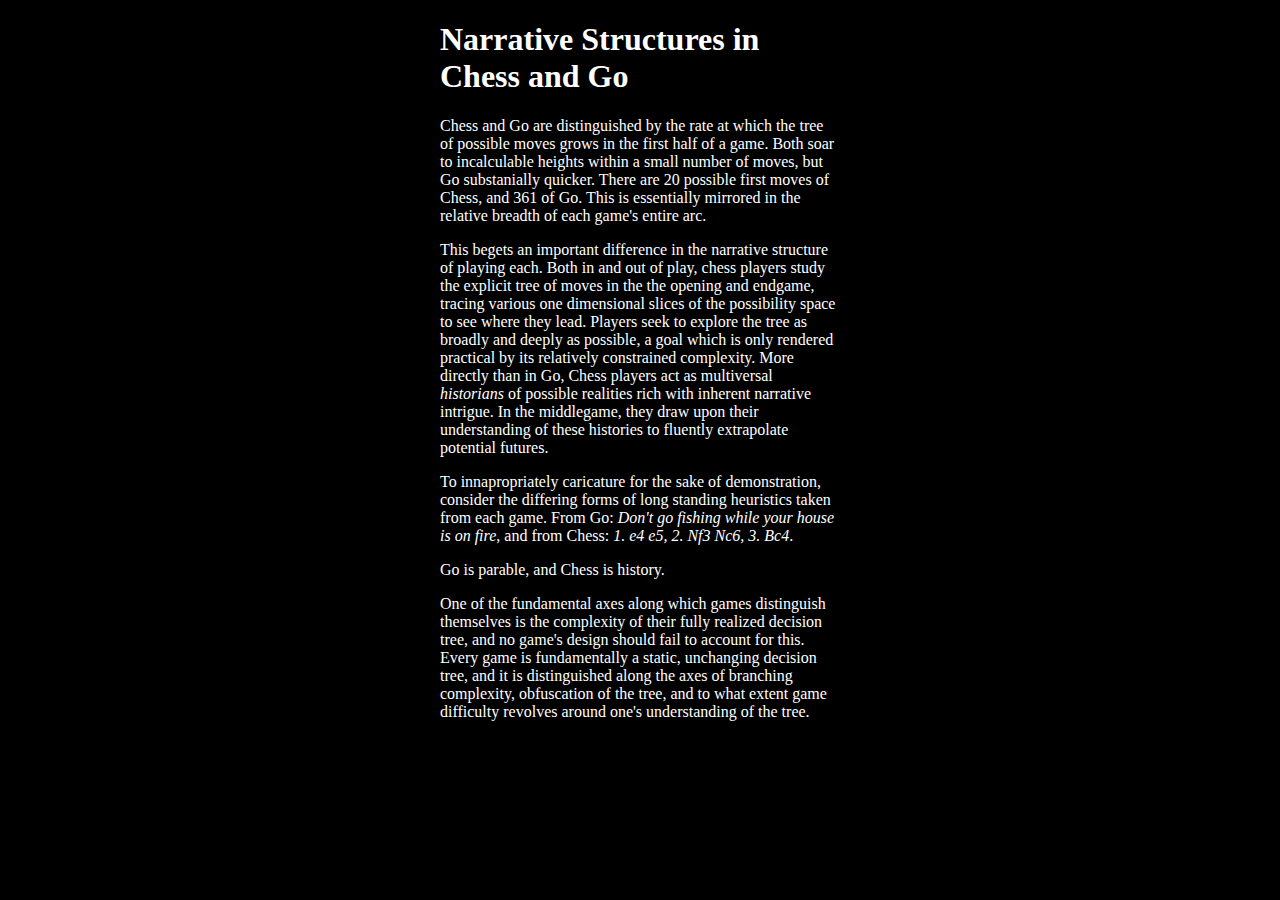
==== index.html @ a7c3c93e "Fix typo" ====
<!DOCTYPE html>
<style>
	* {
		color: white;
		background-color: black;
	}

	body {
		max-width: 50ch;
		margin: auto;
		padding: 0rem 1rem;
	}
</style>
<html>
	<head>
		<title>CSM: Chess vs Go</title>
	</head>
	<body>
		<h1>Narrative Structures in Chess and Go</h1>
		<p>Chess and Go are distinguished by the rate at which the tree of possible moves grows in the first half of a game. Both soar to incalculable heights within a small number of moves, but Go substanially quicker. There are 20 possible first moves of Chess, and 361 of Go. This is essentially mirrored in the relative breadth of each game's entire arc.</p>
		<p>This begets an important difference in the narrative structure of playing each. Both in and out of play, chess players study the explicit tree of moves in the the opening and endgame, tracing various one dimensional slices of the possibility space to see where they lead. Players seek to explore the tree as broadly and deeply as possible, a goal which is only rendered practical by its relatively constrained complexity. More directly than in Go, Chess players act as multiversal <em>historians</em> of possible realities rich with inherent narrative intrigue. In the middlegame, they draw upon their understanding of these histories to fluently extrapolate potential futures.</p>
		<p>To innapropriately caricature for the sake of demonstration, consider the differing forms of long standing heuristics taken from each game. From Go: <em>Don't go fishing while your house is on fire</em>, and from Chess: <em>1. e4 e5, 2. Nf3 Nc6, 3. Bc4</em>.</p>
		<p>Go is parable, and Chess is history.</p>
		<p>One of the fundamental axes along which games distinguish themselves is the complexity of their fully realized decision tree, and no game's design should fail to account for this. Every game is fundamentally a static, unchanging decision tree, and it is distinguished along the axes of branching complexity, obfuscation of the tree, and to what extent game difficulty revolves around one's understanding of the tree.</p>
	</body>
</html>
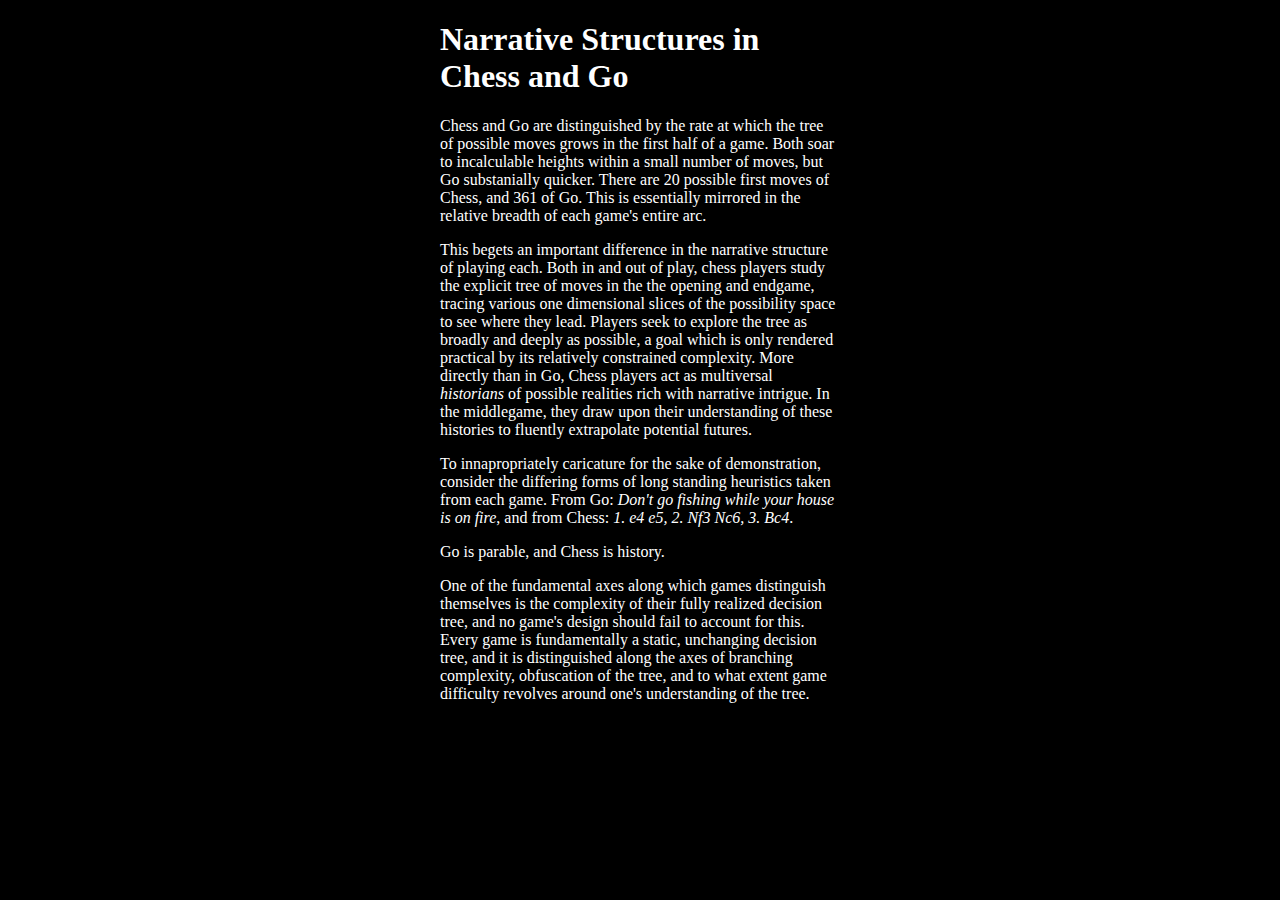
==== commit 7587de37: "More concise" ====
--- a/index.html
+++ b/index.html
@@ -18,7 +18,7 @@
 	<body>
 		<h1>Narrative Structures in Chess and Go</h1>
 		<p>Chess and Go are distinguished by the rate at which the tree of possible moves grows in the first half of a game. Both soar to incalculable heights within a small number of moves, but Go substanially quicker. There are 20 possible first moves of Chess, and 361 of Go. This is essentially mirrored in the relative breadth of each game's entire arc.</p>
-		<p>This begets an important difference in the narrative structure of playing each. Both in and out of play, chess players study the explicit tree of moves in the the opening and endgame, tracing various one dimensional slices of the possibility space to see where they lead. Players seek to explore the tree as broadly and deeply as possible, a goal which is only rendered practical by its relatively constrained complexity. More directly than in Go, Chess players act as multiversal <em>historians</em> of possible realities rich with inherent narrative intrigue. In the middlegame, they draw upon their understanding of these histories to fluently extrapolate potential futures.</p>
+		<p>This begets an important difference in the narrative structure of playing each. Both in and out of play, chess players study the explicit tree of moves in the the opening and endgame, tracing various one dimensional slices of the possibility space to see where they lead. Players seek to explore the tree as broadly and deeply as possible, a goal which is only rendered practical by its relatively constrained complexity. More directly than in Go, Chess players act as multiversal <em>historians</em> of possible realities rich with narrative intrigue. In the middlegame, they draw upon their understanding of these histories to fluently extrapolate potential futures.</p>
 		<p>To innapropriately caricature for the sake of demonstration, consider the differing forms of long standing heuristics taken from each game. From Go: <em>Don't go fishing while your house is on fire</em>, and from Chess: <em>1. e4 e5, 2. Nf3 Nc6, 3. Bc4</em>.</p>
 		<p>Go is parable, and Chess is history.</p>
 		<p>One of the fundamental axes along which games distinguish themselves is the complexity of their fully realized decision tree, and no game's design should fail to account for this. Every game is fundamentally a static, unchanging decision tree, and it is distinguished along the axes of branching complexity, obfuscation of the tree, and to what extent game difficulty revolves around one's understanding of the tree.</p>
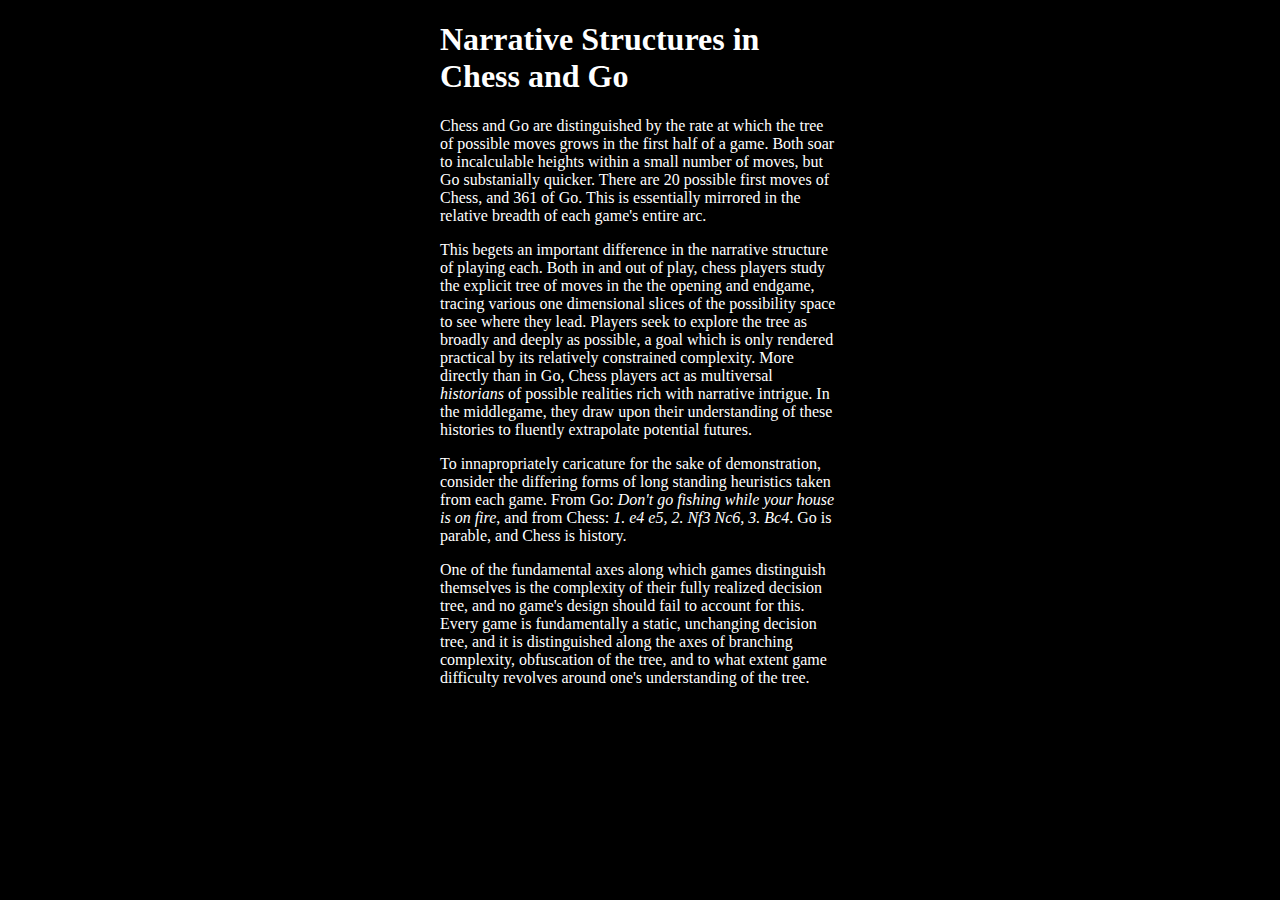
==== commit 52a3d222: "-1 dramatic line break" ====
--- a/index.html
+++ b/index.html
@@ -19,8 +19,7 @@
 		<h1>Narrative Structures in Chess and Go</h1>
 		<p>Chess and Go are distinguished by the rate at which the tree of possible moves grows in the first half of a game. Both soar to incalculable heights within a small number of moves, but Go substanially quicker. There are 20 possible first moves of Chess, and 361 of Go. This is essentially mirrored in the relative breadth of each game's entire arc.</p>
 		<p>This begets an important difference in the narrative structure of playing each. Both in and out of play, chess players study the explicit tree of moves in the the opening and endgame, tracing various one dimensional slices of the possibility space to see where they lead. Players seek to explore the tree as broadly and deeply as possible, a goal which is only rendered practical by its relatively constrained complexity. More directly than in Go, Chess players act as multiversal <em>historians</em> of possible realities rich with narrative intrigue. In the middlegame, they draw upon their understanding of these histories to fluently extrapolate potential futures.</p>
-		<p>To innapropriately caricature for the sake of demonstration, consider the differing forms of long standing heuristics taken from each game. From Go: <em>Don't go fishing while your house is on fire</em>, and from Chess: <em>1. e4 e5, 2. Nf3 Nc6, 3. Bc4</em>.</p>
-		<p>Go is parable, and Chess is history.</p>
+		<p>To innapropriately caricature for the sake of demonstration, consider the differing forms of long standing heuristics taken from each game. From Go: <em>Don't go fishing while your house is on fire</em>, and from Chess: <em>1. e4 e5, 2. Nf3 Nc6, 3. Bc4</em>. Go is parable, and Chess is history.</p>
 		<p>One of the fundamental axes along which games distinguish themselves is the complexity of their fully realized decision tree, and no game's design should fail to account for this. Every game is fundamentally a static, unchanging decision tree, and it is distinguished along the axes of branching complexity, obfuscation of the tree, and to what extent game difficulty revolves around one's understanding of the tree.</p>
 	</body>
 </html>
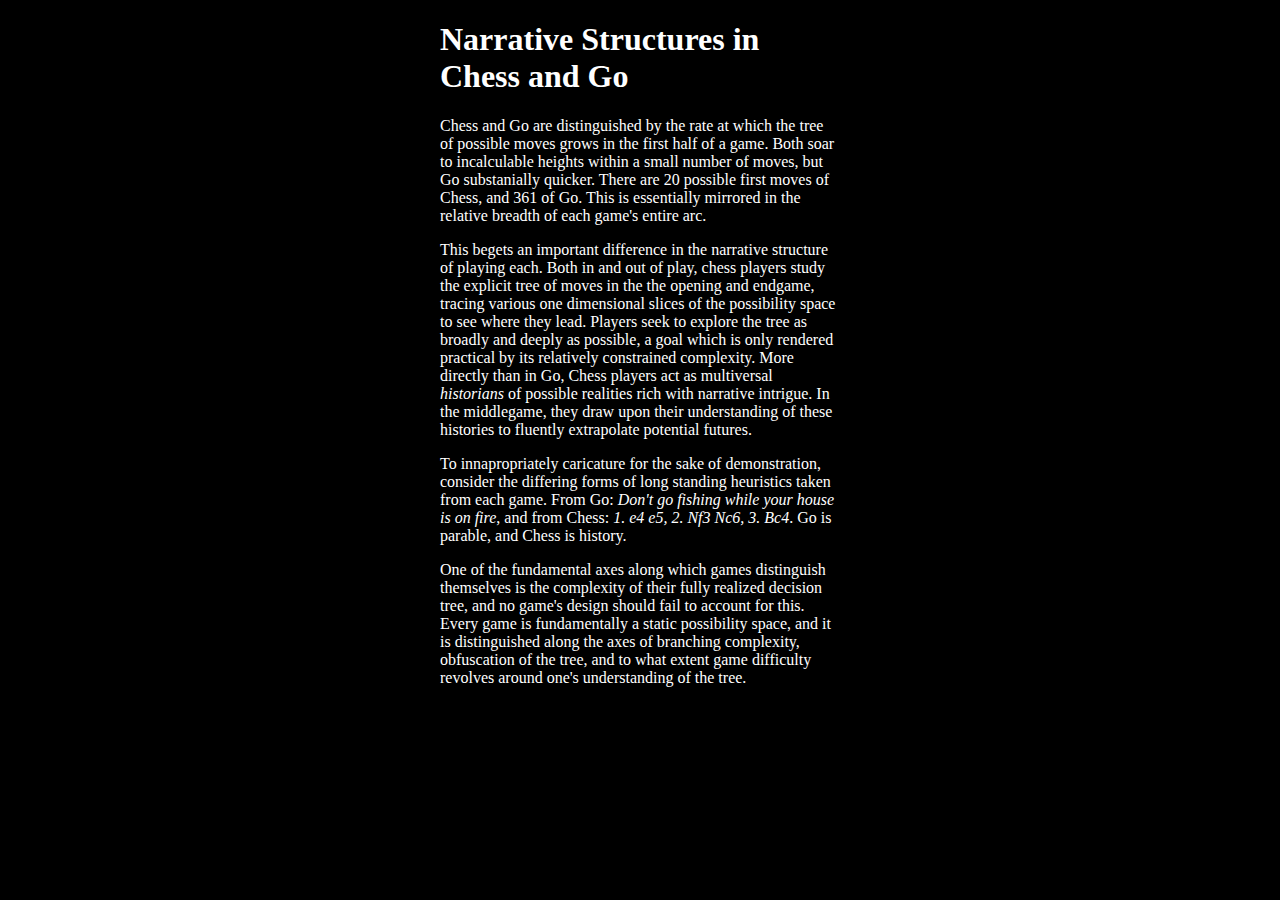
==== commit ca9f9ee0: "Decision tree>possibility space to eliminate redundancy" ====
--- a/index.html
+++ b/index.html
@@ -20,6 +20,6 @@
 		<p>Chess and Go are distinguished by the rate at which the tree of possible moves grows in the first half of a game. Both soar to incalculable heights within a small number of moves, but Go substanially quicker. There are 20 possible first moves of Chess, and 361 of Go. This is essentially mirrored in the relative breadth of each game's entire arc.</p>
 		<p>This begets an important difference in the narrative structure of playing each. Both in and out of play, chess players study the explicit tree of moves in the the opening and endgame, tracing various one dimensional slices of the possibility space to see where they lead. Players seek to explore the tree as broadly and deeply as possible, a goal which is only rendered practical by its relatively constrained complexity. More directly than in Go, Chess players act as multiversal <em>historians</em> of possible realities rich with narrative intrigue. In the middlegame, they draw upon their understanding of these histories to fluently extrapolate potential futures.</p>
 		<p>To innapropriately caricature for the sake of demonstration, consider the differing forms of long standing heuristics taken from each game. From Go: <em>Don't go fishing while your house is on fire</em>, and from Chess: <em>1. e4 e5, 2. Nf3 Nc6, 3. Bc4</em>. Go is parable, and Chess is history.</p>
-		<p>One of the fundamental axes along which games distinguish themselves is the complexity of their fully realized decision tree, and no game's design should fail to account for this. Every game is fundamentally a static, unchanging decision tree, and it is distinguished along the axes of branching complexity, obfuscation of the tree, and to what extent game difficulty revolves around one's understanding of the tree.</p>
+		<p>One of the fundamental axes along which games distinguish themselves is the complexity of their fully realized decision tree, and no game's design should fail to account for this. Every game is fundamentally a static possibility space, and it is distinguished along the axes of branching complexity, obfuscation of the tree, and to what extent game difficulty revolves around one's understanding of the tree.</p>
 	</body>
 </html>
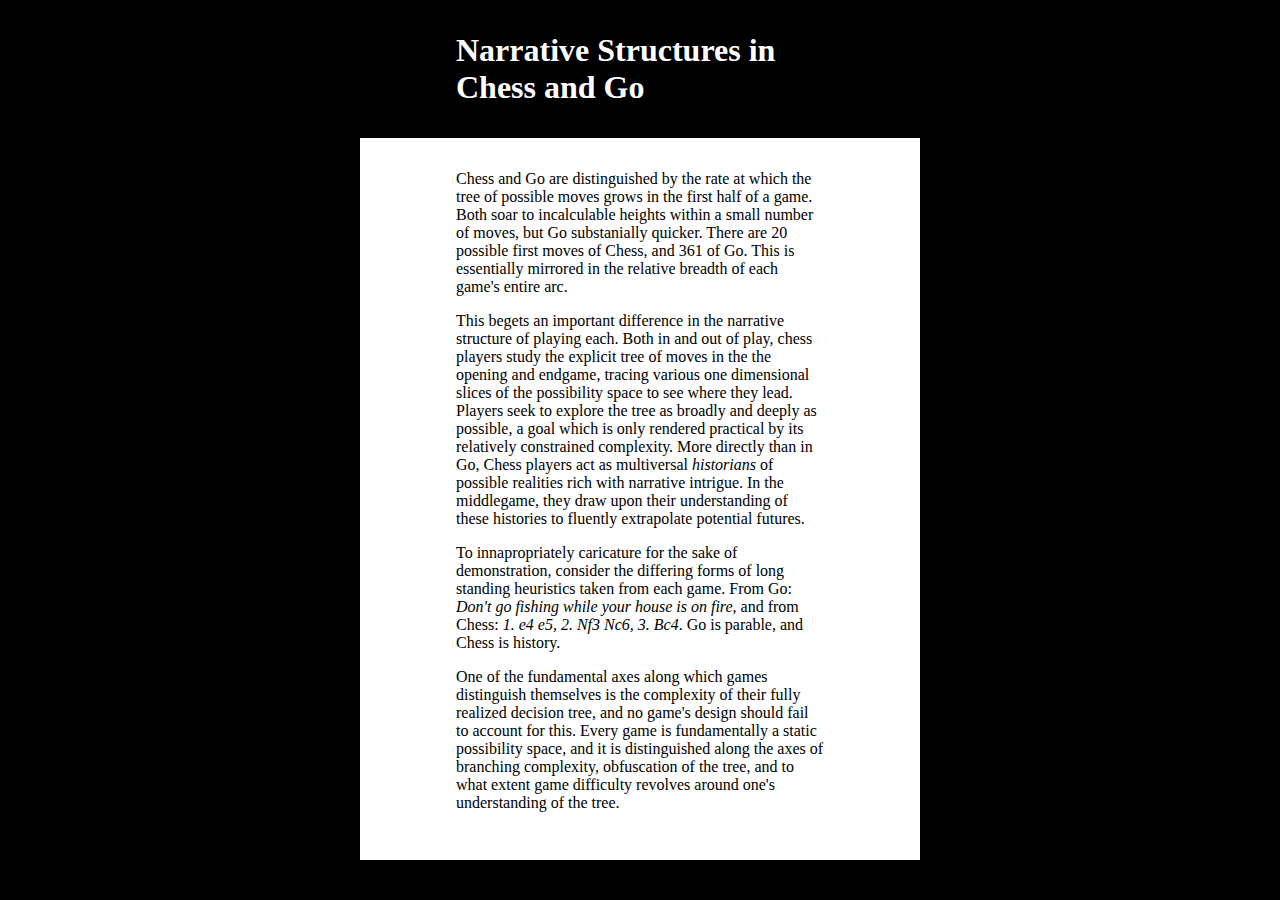
==== commit 97f4cb55: "Change styling, mostleh" ====
--- a/index.html
+++ b/index.html
@@ -5,21 +5,64 @@
 		background-color: black;
 	}
 
+	h1 {
+		margin: 0;
+	}
+
+	header {
+		padding: 4ch 12ch;
+	}
+
 	body {
-		max-width: 50ch;
+		max-width: 70ch;
 		margin: auto;
 		padding: 0rem 1rem;
 	}
+
+	article {
+		padding: 4ch 12ch;
+	}
+
+	article, article * {
+		color: black;
+		background-color: white;
+	}
+
+	p {
+		margin-top: 0;
+	}
 </style>
+
 <html>
-	<head>
-		<title>CSM: Chess vs Go</title>
-	</head>
-	<body>
+
+<head>
+	<title>CSM: Chess vs Go</title>
+</head>
+
+<body>
+	<header>
 		<h1>Narrative Structures in Chess and Go</h1>
+	</header>
+	<article>
 		<p>Chess and Go are distinguished by the rate at which the tree of possible moves grows in the first half of a game. Both soar to incalculable heights within a small number of moves, but Go substanially quicker. There are 20 possible first moves of Chess, and 361 of Go. This is essentially mirrored in the relative breadth of each game's entire arc.</p>
 		<p>This begets an important difference in the narrative structure of playing each. Both in and out of play, chess players study the explicit tree of moves in the the opening and endgame, tracing various one dimensional slices of the possibility space to see where they lead. Players seek to explore the tree as broadly and deeply as possible, a goal which is only rendered practical by its relatively constrained complexity. More directly than in Go, Chess players act as multiversal <em>historians</em> of possible realities rich with narrative intrigue. In the middlegame, they draw upon their understanding of these histories to fluently extrapolate potential futures.</p>
 		<p>To innapropriately caricature for the sake of demonstration, consider the differing forms of long standing heuristics taken from each game. From Go: <em>Don't go fishing while your house is on fire</em>, and from Chess: <em>1. e4 e5, 2. Nf3 Nc6, 3. Bc4</em>. Go is parable, and Chess is history.</p>
 		<p>One of the fundamental axes along which games distinguish themselves is the complexity of their fully realized decision tree, and no game's design should fail to account for this. Every game is fundamentally a static possibility space, and it is distinguished along the axes of branching complexity, obfuscation of the tree, and to what extent game difficulty revolves around one's understanding of the tree.</p>
-	</body>
+	</article>
+</body>
+
 </html>
+
+<script>
+
+function downloadURI(uri, name) {
+	var link = document.createElement("a");
+	link.download = name;
+	link.href = uri;
+	document.body.appendChild(link);
+	link.click();
+	document.body.removeChild(link);
+	delete link;
+}
+
+</script>
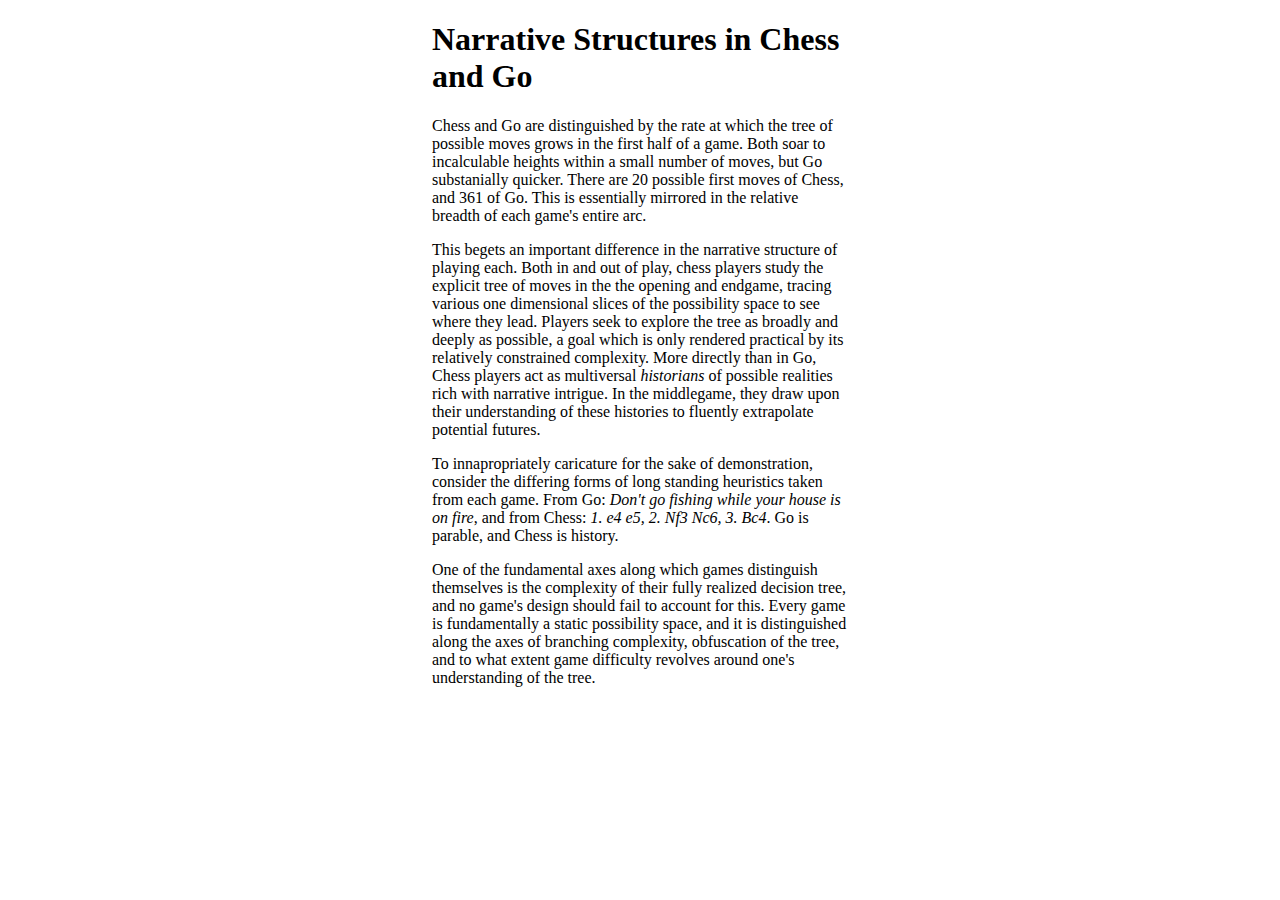
==== commit 128b5c04: "Bring style again closer to plain HTML" ====
--- a/index.html
+++ b/index.html
@@ -1,38 +1,23 @@
 <!DOCTYPE html>
+
+<!-- CSS -->
 <style>
+
+@media (prefers-color-scheme: dark) {
 	* {
 		color: white;
 		background-color: black;
 	}
+}
 
-	h1 {
-		margin: 0;
-	}
+body {
+	max-width: 52ch;
+	margin: auto;
+}
 
-	header {
-		padding: 4ch 12ch;
-	}
-
-	body {
-		max-width: 70ch;
-		margin: auto;
-		padding: 0rem 1rem;
-	}
-
-	article {
-		padding: 4ch 12ch;
-	}
-
-	article, article * {
-		color: black;
-		background-color: white;
-	}
-
-	p {
-		margin-top: 0;
-	}
 </style>
 
+<!-- HTML -->
 <html>
 
 <head>
@@ -52,17 +37,3 @@
 </body>
 
 </html>
-
-<script>
-
-function downloadURI(uri, name) {
-	var link = document.createElement("a");
-	link.download = name;
-	link.href = uri;
-	document.body.appendChild(link);
-	link.click();
-	document.body.removeChild(link);
-	delete link;
-}
-
-</script>
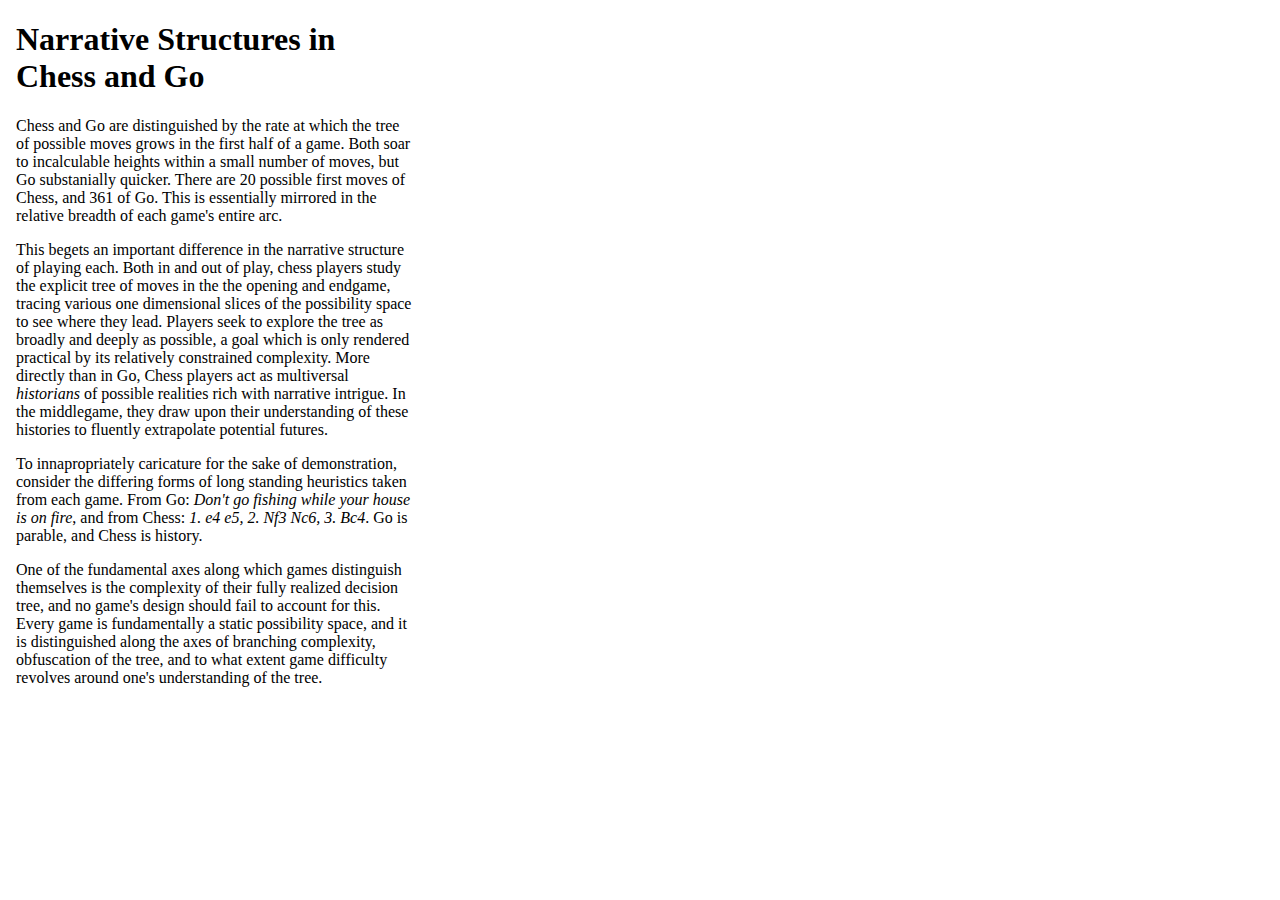
==== commit f88e5af1: "Finish open-protocols and factor styling into style.css" ====
--- a/index.html
+++ b/index.html
@@ -1,39 +1,15 @@
 <!DOCTYPE html>
-
-<!-- CSS -->
-<style>
-
-@media (prefers-color-scheme: dark) {
-	* {
-		color: white;
-		background-color: black;
-	}
-}
-
-body {
-	max-width: 52ch;
-	margin: auto;
-}
-
-</style>
-
-<!-- HTML -->
 <html>
-
 <head>
 	<title>CSM: Chess vs Go</title>
+	<link href="style.css" rel="stylesheet">
 </head>
 
 <body>
-	<header>
-		<h1>Narrative Structures in Chess and Go</h1>
-	</header>
-	<article>
-		<p>Chess and Go are distinguished by the rate at which the tree of possible moves grows in the first half of a game. Both soar to incalculable heights within a small number of moves, but Go substanially quicker. There are 20 possible first moves of Chess, and 361 of Go. This is essentially mirrored in the relative breadth of each game's entire arc.</p>
-		<p>This begets an important difference in the narrative structure of playing each. Both in and out of play, chess players study the explicit tree of moves in the the opening and endgame, tracing various one dimensional slices of the possibility space to see where they lead. Players seek to explore the tree as broadly and deeply as possible, a goal which is only rendered practical by its relatively constrained complexity. More directly than in Go, Chess players act as multiversal <em>historians</em> of possible realities rich with narrative intrigue. In the middlegame, they draw upon their understanding of these histories to fluently extrapolate potential futures.</p>
-		<p>To innapropriately caricature for the sake of demonstration, consider the differing forms of long standing heuristics taken from each game. From Go: <em>Don't go fishing while your house is on fire</em>, and from Chess: <em>1. e4 e5, 2. Nf3 Nc6, 3. Bc4</em>. Go is parable, and Chess is history.</p>
-		<p>One of the fundamental axes along which games distinguish themselves is the complexity of their fully realized decision tree, and no game's design should fail to account for this. Every game is fundamentally a static possibility space, and it is distinguished along the axes of branching complexity, obfuscation of the tree, and to what extent game difficulty revolves around one's understanding of the tree.</p>
-	</article>
+	<h1>Narrative Structures in Chess and Go</h1>
+	<p>Chess and Go are distinguished by the rate at which the tree of possible moves grows in the first half of a game. Both soar to incalculable heights within a small number of moves, but Go substanially quicker. There are 20 possible first moves of Chess, and 361 of Go. This is essentially mirrored in the relative breadth of each game's entire arc.</p>
+	<p>This begets an important difference in the narrative structure of playing each. Both in and out of play, chess players study the explicit tree of moves in the the opening and endgame, tracing various one dimensional slices of the possibility space to see where they lead. Players seek to explore the tree as broadly and deeply as possible, a goal which is only rendered practical by its relatively constrained complexity. More directly than in Go, Chess players act as multiversal <em>historians</em> of possible realities rich with narrative intrigue. In the middlegame, they draw upon their understanding of these histories to fluently extrapolate potential futures.</p>
+	<p>To innapropriately caricature for the sake of demonstration, consider the differing forms of long standing heuristics taken from each game. From Go: <em>Don't go fishing while your house is on fire</em>, and from Chess: <em>1. e4 e5, 2. Nf3 Nc6, 3. Bc4</em>. Go is parable, and Chess is history.</p>
+	<p>One of the fundamental axes along which games distinguish themselves is the complexity of their fully realized decision tree, and no game's design should fail to account for this. Every game is fundamentally a static possibility space, and it is distinguished along the axes of branching complexity, obfuscation of the tree, and to what extent game difficulty revolves around one's understanding of the tree.</p>
 </body>
-
 </html>
--- a/style.css
+++ b/style.css
@@ -0,0 +1,12 @@
+@media (prefers-color-scheme: dark) {
+	* {
+		color: white;
+		background-color: black;
+	}
+}
+
+html {
+	max-width: 52ch;
+	margin-left: 1ch;
+	margin-right: 1ch;
+}
